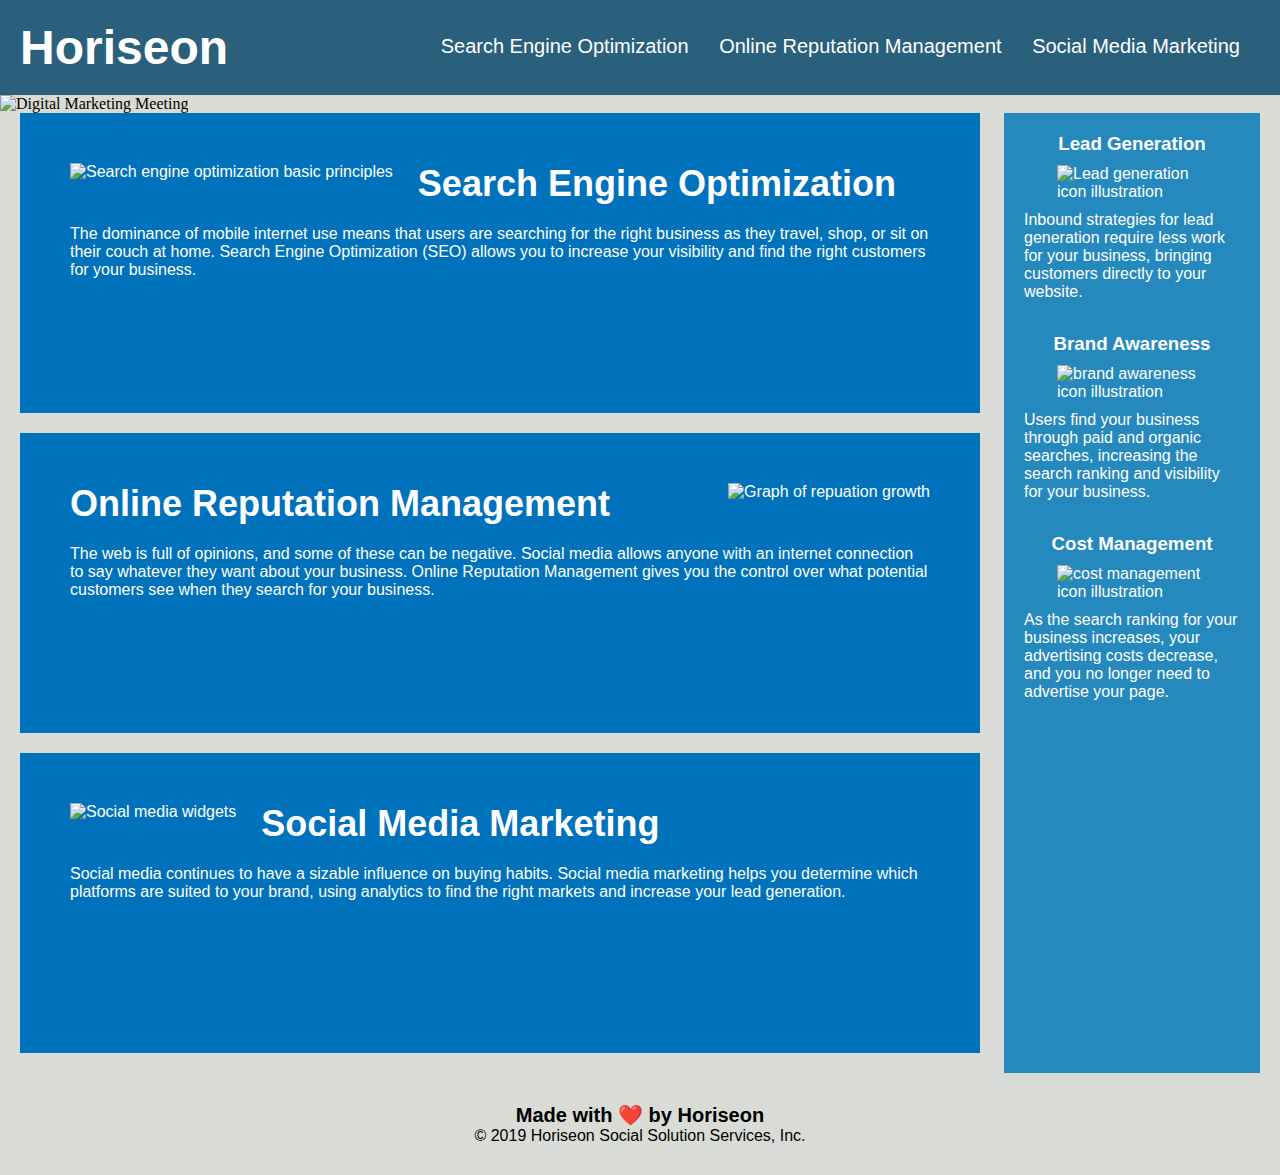
==== index.html @ 76aa67d6 "Updated read me and html files" ====
<!DOCTYPE html>
<html lang="en-us">

    <head>
        <meta charset="UTF-8" />
        <link rel="stylesheet" href="style.css">
         <!--Changed title below-->
        <title>Horiseon Home Page</title>
    </head>
    <body>
        <!--Created header below -->
        <header class="header">
            <h1>Horiseon</h1>
            <div>
                <ul>
                    <li>
                        <a href="#search-engine-optimization">Search Engine Optimization</a>
                    </li>
                    <li>
                        <a href="#online-reputation-management">Online Reputation Management</a>
                    </li>
                    <li>
                        <a href="#social-media-marketing">Social Media Marketing</a>
                    </li>
                </ul>
            </div >   
        </header>
        <!--Inserted <nav> and image below-->
        <nav>
            <img src="./images/digital-marketing-meeting.jpg" alt="Digital Marketing Meeting" class="marketing"/>
        </nav>
        <section class="hero"> 
            <div class="content">
                <!--Changed class to common "services" class to reduce css code-->
                <!--Added id="search-engine-optimization" to allow link to work-->
                <!--Added alt attribute to image-->
                <div id="search-engine-optimization" class="services">
                    <img src="./images/search-engine-optimization.jpg" alt="Search engine optimization basic principles" class="float-left" />
                    <h2>Search Engine Optimization</h2>
                    <p>The dominance of mobile internet use means that users are searching for the right business as they travel, shop, or sit on their couch at home. Search Engine Optimization (SEO) allows you to increase your visibility and find the right customers for your business.</p>
                </div>
                <!--Changed class to common "services class"-->
                <!--Added alt attribute to image-->
                <div id="online-reputation-management"  class="services">
                    <img src="./images/online-reputation-management.jpg" alt="Graph of repuation growth" class="float-right" /> 
                    <h2>Online Reputation Management</h2>
                    <p>The web is full of opinions, and some of these can be negative. Social media allows anyone with an internet connection to say whatever they want about your business. Online Reputation Management gives you the control over what potential customers see when they search for your business.</p>
                </div>
                <!--Changed class to common "services" class-->
                <!--Added alt attribute to image-->
                <div id="social-media-marketing" class="services">
                    <img src="./images/social-media-marketing.jpg" alt="Social media widgets" class="float-left" />
                    <h2>Social Media Marketing</h2>
                    <p>Social media continues to have a sizable influence on buying habits. Social media marketing helps you determine which platforms are suited to your brand, using analytics to find the right markets and increase your lead generation.</p>
                </div>
            </div>
            <aside class="benefits">
                <!--Changed class below to common class of "aside" to reduce css code-->
                <div class="aside">
                    <h3>Lead Generation</h3>
                    <!--Added alt attribute to image-->
                    <img src="./images/lead-generation.png" alt="Lead generation icon illustration"/>
                    <p>Inbound strategies for lead generation require less work for your business, bringing customers directly to your website.</p>
                </div>
                <!--Changed class to common class of "aside"-->
                <div class="aside">
                    <h3>Brand Awareness</h3>
                    <!--Added alt attribute to image-->
                    <img src="./images/brand-awareness.png" alt="brand awareness icon illustration" /> 
                    <p>Users find your business through paid and organic searches, increasing the search ranking and visibility for your business.</p>
                </div>
                <!--Changed class to common class of "aside"-->
                <div class="aside">
                    <h3>Cost Management</h3>
                    <!--Added alt attribute to image-->
                    <img src="./images/cost-management.png" alt="cost management icon illustration"/> 
                    <p> As the search ranking for your business increases, your advertising costs decrease, and you no longer need to advertise your page.</p>
                </div>
            </aside>
        </section>    
        <!--Added footer element-->
        <footer class="footer">
                <h2>Made with ❤️️ by Horiseon</h2>
                <p>
                    &copy; 2019 Horiseon Social Solution Services, Inc.
                </p>
        </footer>
    </body>

</html>
---- style.css ----
* {
    box-sizing: border-box;
    padding: 0;
    margin: 0;
}

body {
    background-color: #d9dcd6;
}

.header {
    padding: 20px;
    font-family: 'Trebuchet MS', 'Lucida Sans Unicode', 'Lucida Grande', 'Lucida Sans', Arial, sans-serif;
    background-color: #2a607c;
    color: #ffffff;
}

.header h1 {
    display: inline-block;
    font-size: 48px;
}

.header h1 .seo {
    color: #d9dcd6;
}

.header div {
    padding-top: 15px;
    margin-right: 20px;
    float: right;
    font-family: 'Gill Sans', 'Gill Sans MT', Calibri, 'Trebuchet MS', sans-serif;
    font-size: 20px;
}

.header div ul {
    list-style-type: none;
}

.header div ul li {
    display: inline-block;
    margin-left: 25px;
}

a {
    color: #ffffff;
    text-decoration: none;
}

p {
    font-size: 16px;
}

.marketing {
    width: 100%;
    position: center
}

.hero {
    height: 800px;
    width: 100%;
    margin-bottom: 25px;
    /* Removed background image; made serparate class above */
}

.float-left {
    float: left;
    margin-right: 25px;
}

.float-right {
    float: right;
    margin-left: 25px;
}

.content {
    clear: both;
    width: 75%;
    display: inline-block;
    margin-left: 20px;
}

.benefits {
    margin-right: 20px;
    padding: 20px;
    clear: both;
    float: right;
    width: 20%;
    /* Changed height below due to formatting issues */
    height: 120%;
    font-family: 'Gill Sans', 'Gill Sans MT', Calibri, 'Trebuchet MS', sans-serif;
    background-color: #2589bd;
}

/* Changed order of services and aside tags to match order in html */
/* Made common tag of services to reduce css code */
.services {
    margin-bottom: 20px;
    padding: 50px;
    height: 300px;
    font-family: 'Gill Sans', 'Gill Sans MT', Calibri, 'Trebuchet MS', sans-serif;
    background-color: #0072bb;
    color: #ffffff;
}

.services img {
    max-height: 200px;
}

.services h2 {
    margin-bottom: 20px;
    font-size: 36px;
}
/* Made common aside tag to reduce css code */
.aside {
    margin-bottom: 32px;
    color: #ffffff;
}

.aside h3 {
    margin-bottom: 10px;
    text-align: center;
}

.aside img {
    display: block;
    margin: 10px auto;
    max-width: 150px;
}

.footer {
    padding: 30px;
    clear: both;
    font-family: 'Trebuchet MS', 'Lucida Sans Unicode', 'Lucida Grande', 'Lucida Sans', Arial, sans-serif;
    text-align: center;
}

.footer h2 {
    font-size: 20px;
}
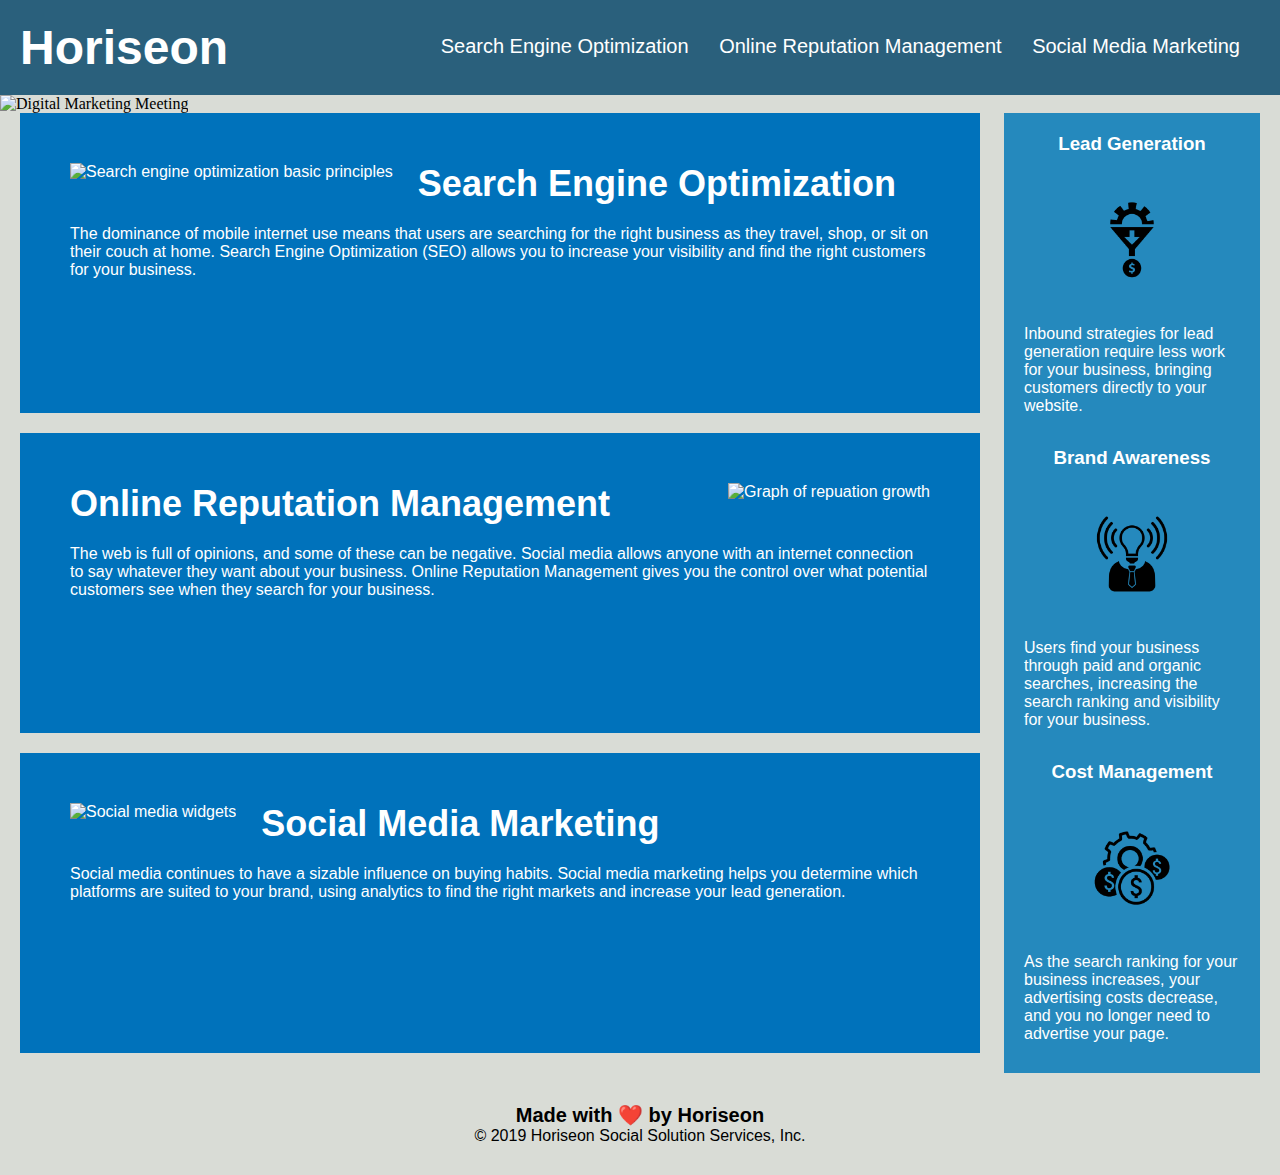
==== commit d9959f35: "updating html to fix issue with photos" ====
--- a/index.html
+++ b/index.html
@@ -3,7 +3,7 @@
 
     <head>
         <meta charset="UTF-8" />
-        <link rel="stylesheet" href="style.css">
+        <link rel="stylesheet" href="./assets/css/style.css">
          <!--Changed title below-->
         <title>Horiseon Home Page</title>
     </head>
@@ -27,7 +27,7 @@
         </header>
         <!--Inserted <nav> and image below-->
         <nav>
-            <img src="./images/digital-marketing-meeting.jpg" alt="Digital Marketing Meeting" class="marketing"/>
+            <img src="./assets/Images/digital-marketing-meeting.jpg" alt="Digital Marketing Meeting" class="marketing"/>
         </nav>
         <section class="hero"> 
             <div class="content">
@@ -35,21 +35,21 @@
                 <!--Added id="search-engine-optimization" to allow link to work-->
                 <!--Added alt attribute to image-->
                 <div id="search-engine-optimization" class="services">
-                    <img src="./images/search-engine-optimization.jpg" alt="Search engine optimization basic principles" class="float-left" />
+                    <img src = "./assets/Images/search-engine-optimization.jpg" alt="Search engine optimization basic principles" class="float-left" />
                     <h2>Search Engine Optimization</h2>
                     <p>The dominance of mobile internet use means that users are searching for the right business as they travel, shop, or sit on their couch at home. Search Engine Optimization (SEO) allows you to increase your visibility and find the right customers for your business.</p>
                 </div>
                 <!--Changed class to common "services class"-->
                 <!--Added alt attribute to image-->
                 <div id="online-reputation-management"  class="services">
-                    <img src="./images/online-reputation-management.jpg" alt="Graph of repuation growth" class="float-right" /> 
+                    <img src="./assets/Images/online-reputation-management.jpg" alt="Graph of repuation growth" class="float-right" /> 
                     <h2>Online Reputation Management</h2>
                     <p>The web is full of opinions, and some of these can be negative. Social media allows anyone with an internet connection to say whatever they want about your business. Online Reputation Management gives you the control over what potential customers see when they search for your business.</p>
                 </div>
                 <!--Changed class to common "services" class-->
                 <!--Added alt attribute to image-->
                 <div id="social-media-marketing" class="services">
-                    <img src="./images/social-media-marketing.jpg" alt="Social media widgets" class="float-left" />
+                    <img src="./assets/Images/social-media-marketing.jpg" alt="Social media widgets" class="float-left" />
                     <h2>Social Media Marketing</h2>
                     <p>Social media continues to have a sizable influence on buying habits. Social media marketing helps you determine which platforms are suited to your brand, using analytics to find the right markets and increase your lead generation.</p>
                 </div>
@@ -59,21 +59,21 @@
                 <div class="aside">
                     <h3>Lead Generation</h3>
                     <!--Added alt attribute to image-->
-                    <img src="./images/lead-generation.png" alt="Lead generation icon illustration"/>
+                    <img src="./assets/Images/lead-generation.png" alt="Lead generation icon illustration"/>
                     <p>Inbound strategies for lead generation require less work for your business, bringing customers directly to your website.</p>
                 </div>
                 <!--Changed class to common class of "aside"-->
                 <div class="aside">
                     <h3>Brand Awareness</h3>
                     <!--Added alt attribute to image-->
-                    <img src="./images/brand-awareness.png" alt="brand awareness icon illustration" /> 
+                    <img src="./assets/Images/brand-awareness.png" alt="brand awareness icon illustration" /> 
                     <p>Users find your business through paid and organic searches, increasing the search ranking and visibility for your business.</p>
                 </div>
                 <!--Changed class to common class of "aside"-->
                 <div class="aside">
                     <h3>Cost Management</h3>
                     <!--Added alt attribute to image-->
-                    <img src="./images/cost-management.png" alt="cost management icon illustration"/> 
+                    <img src="./assets/Images/cost-management.png" alt="cost management icon illustration"/> 
                     <p> As the search ranking for your business increases, your advertising costs decrease, and you no longer need to advertise your page.</p>
                 </div>
             </aside>
--- a/assets/css/style.css
+++ b/assets/css/style.css
@@ -0,0 +1,139 @@
+* {
+    box-sizing: border-box;
+    padding: 0;
+    margin: 0;
+}
+
+body {
+    background-color: #d9dcd6;
+}
+
+.header {
+    padding: 20px;
+    font-family: 'Trebuchet MS', 'Lucida Sans Unicode', 'Lucida Grande', 'Lucida Sans', Arial, sans-serif;
+    background-color: #2a607c;
+    color: #ffffff;
+}
+
+.header h1 {
+    display: inline-block;
+    font-size: 48px;
+}
+
+.header h1 .seo {
+    color: #d9dcd6;
+}
+
+.header div {
+    padding-top: 15px;
+    margin-right: 20px;
+    float: right;
+    font-family: 'Gill Sans', 'Gill Sans MT', Calibri, 'Trebuchet MS', sans-serif;
+    font-size: 20px;
+}
+
+.header div ul {
+    list-style-type: none;
+}
+
+.header div ul li {
+    display: inline-block;
+    margin-left: 25px;
+}
+
+a {
+    color: #ffffff;
+    text-decoration: none;
+}
+
+p {
+    font-size: 16px;
+}
+
+.marketing {
+    width: 100%;
+    position: center
+}
+
+.hero {
+    height: 800px;
+    width: 100%;
+    margin-bottom: 25px;
+    /* Removed background image; made serparate class above */
+}
+
+.float-left {
+    float: left;
+    margin-right: 25px;
+}
+
+.float-right {
+    float: right;
+    margin-left: 25px;
+}
+
+.content {
+    clear: both;
+    width: 75%;
+    display: inline-block;
+    margin-left: 20px;
+}
+
+.benefits {
+    margin-right: 20px;
+    padding: 20px;
+    clear: both;
+    float: right;
+    width: 20%;
+    /* Changed height below due to formatting issues */
+    height: 120%;
+    font-family: 'Gill Sans', 'Gill Sans MT', Calibri, 'Trebuchet MS', sans-serif;
+    background-color: #2589bd;
+}
+
+/* Changed order of services and aside tags to match order in html */
+/* Made common tag of services to reduce css code */
+.services {
+    margin-bottom: 20px;
+    padding: 50px;
+    height: 300px;
+    font-family: 'Gill Sans', 'Gill Sans MT', Calibri, 'Trebuchet MS', sans-serif;
+    background-color: #0072bb;
+    color: #ffffff;
+}
+
+.services img {
+    max-height: 200px;
+}
+
+.services h2 {
+    margin-bottom: 20px;
+    font-size: 36px;
+}
+/* Made common aside tag to reduce css code */
+.aside {
+    margin-bottom: 32px;
+    color: #ffffff;
+}
+
+.aside h3 {
+    margin-bottom: 10px;
+    text-align: center;
+}
+
+.aside img {
+    display: block;
+    margin: 10px auto;
+    max-width: 150px;
+}
+
+.footer {
+    padding: 30px;
+    clear: both;
+    font-family: 'Trebuchet MS', 'Lucida Sans Unicode', 'Lucida Grande', 'Lucida Sans', Arial, sans-serif;
+    text-align: center;
+}
+
+.footer h2 {
+    font-size: 20px;
+}
